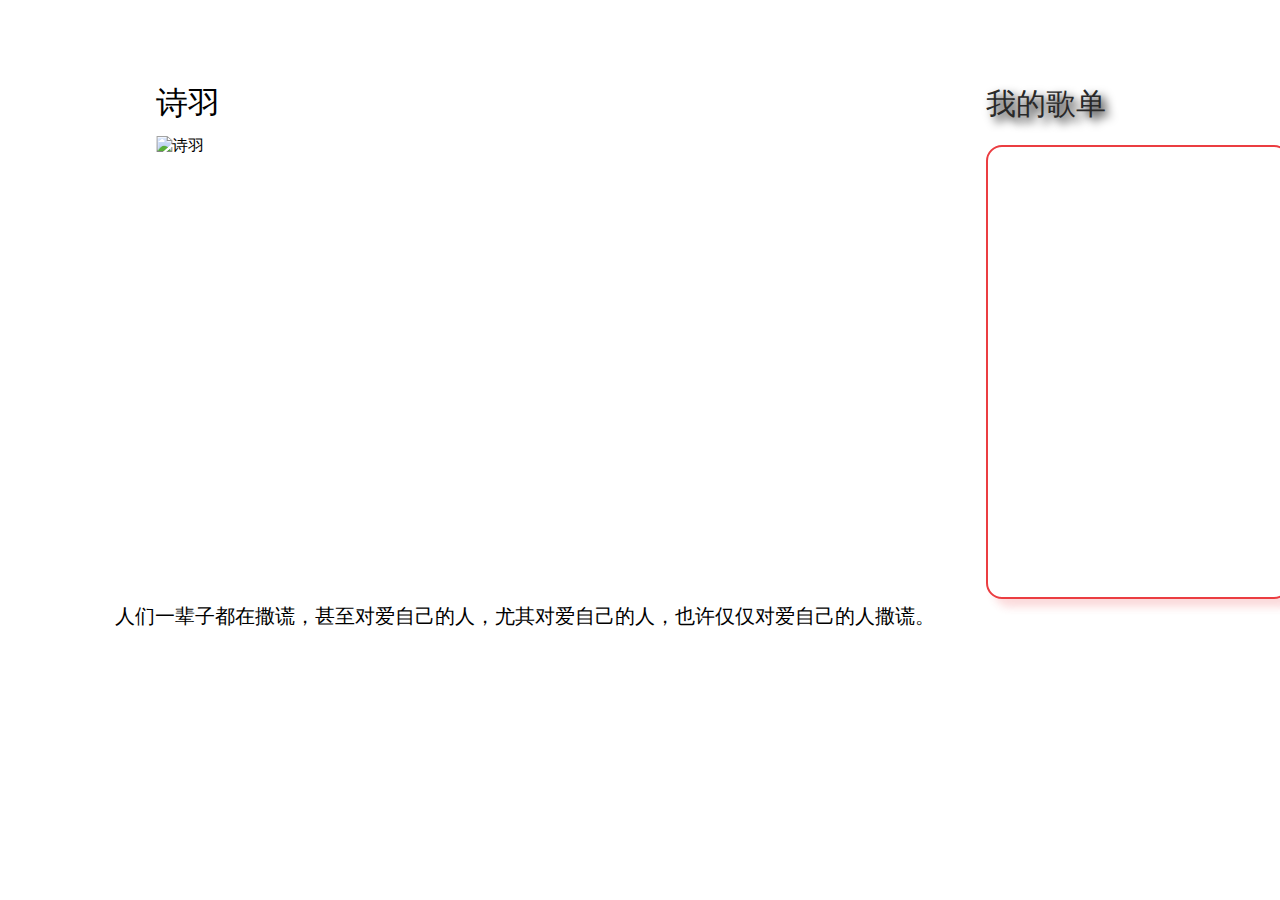
==== index.html @ d0df402b "0513" ====
<!DOCTYPE html>
<html>

<head>
    <meta charset="utf-8" />
    <meta name="viewport" content="width=device-width, initial-scale=1">
    <link rel="shortcut icon" href="img/favicon.png" type="image/x-icon">
    <title>恒源的网站</title>
    <link rel="stylesheet" href="css/style.css" />
    <script src="js/hua.js"></script>
</head>

<body>
    <div class="page">
        <div class="header">

        </div>
        <div class="content">
            <div class="left">
                <p>诗羽</p>
                <img src="img/pic.jpg" alt="诗羽" />


            </div>

            <div class="right">
                <p>我的歌单</p>
                <iframe
                    src="https://music.163.com/outchain/player?type=0&amp;id=2412049825&amp;auto=0&amp;height=430"></iframe>
            </div>
            <div class="last">
                <p>
                    <script src="js/text.js"></script>
                </p>

            </div>
        </div>
    </div>
    <div class="footer"></div>

</body>

</html>
---- css/style.css ----
* {
    margin: 0;
    padding: 0;
}

body {
    background-image: url(img/bg.jpg);
    background-size: cover;
    background-repeat: no-repeat;
    background-position: center 0;
    background-attachment: fixed;
    /* box-shadow: 5px 5px 20px rgba(169, 169, 169, 0.5); */
}

.page {
    width: 90%;
    /* background-color: rgba(169, 169, 169, 0.5); */
    position: absolute;
    left: 50%;
    transform: translate(-50%, 0%);

    /* text-align: center; */
}

.footer {
    /* background-color: rgba(138, 43, 226, 0.6); */
    width: 90%;
    height: 2em;
    position: absolute;
    bottom: 0px;
    left: 50%;
    transform: translate(-50%, 0%);
}


.header {
    float: left;
    width: 100%;
    height: 4em;
    /* background-color: rgba(255, 228, 196, 0.6); */
}

.content {
    float: left;
    width: 100%;
    /* height: 57em; */
    /* background-color: rgba(127, 255, 212, 0.6); */
    /* overflow: hidden; */
}

.left {
    float: left;
    width: 80%;
    /* height: 55em; */
    /* background-color: rgba(127, 255, 0, 0.4); */
}

.right {
    float: left;
    width: 20%;
    /* height: 55em; */
    /* background-color: rgba(0, 100, 0, 0.3); */
}

iframe {
    border: 2px solid #eb3d41;
    border-radius: 1em;
    box-shadow: 8px 8px 8px 0 #eb3d4130;
    height: 450px;
}


img {
    width: 80%;
    /* padding: 5%; */
    margin-top: 1%;
    margin-bottom: 5%;
    display: block;
    position: relative;
    /* top: 50%; */
    left: 50%;
    transform: translate(-50%, 0%);
    /* float: left; */

}

.right p {
    padding-left: 0px;
    padding-top: 20px;
    padding-bottom: 20px;
    color: rgb(41, 41, 41);
    font-size: 30px;
    font-family: 幼圆;
    text-shadow: 5px 5px 10px #000000;
}

/* .left {
    text-align: center;
} */

.last {
    width: 80%;
    clear: both;
    float: left;
    margin-top: 0%;
    /* background-color: cadetblue; */
    text-align: center;
}

.last p {
    font-size: 20px;
}

.left p {
    margin-top: 2%;
    position: relative;
    left: 10%;
    font-size: 2rem;
}
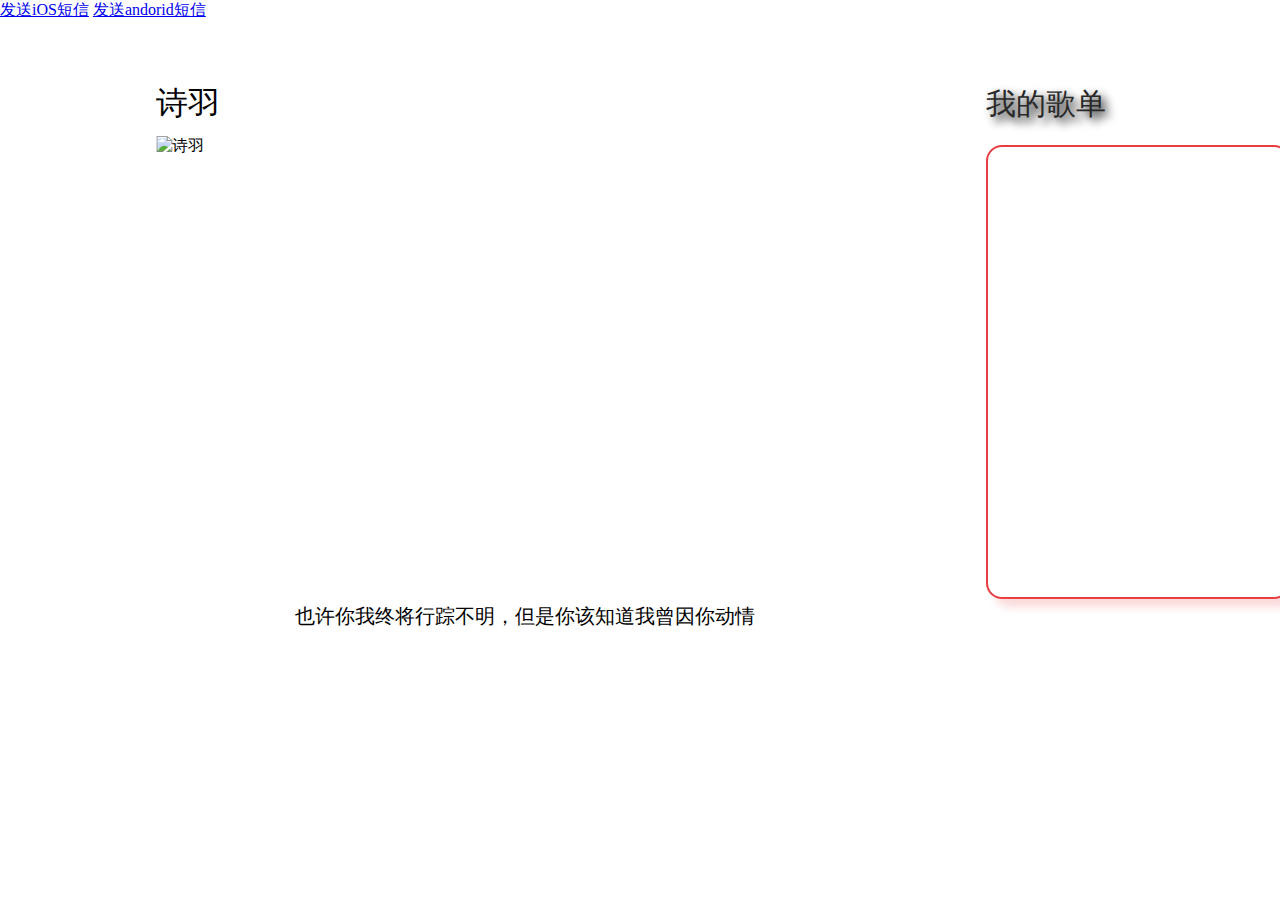
==== commit 8b1134b9: "test" ====
--- a/index.html
+++ b/index.html
@@ -37,7 +37,9 @@
         </div>
     </div>
     <div class="footer"></div>
+<a href="sms:18768116704&body=短信内容">发送iOS短信</a>
+<a href="sms:18768116704?body=短信内容">发送andorid短信</a> 
 
 </body>
 
-</html>+</html>
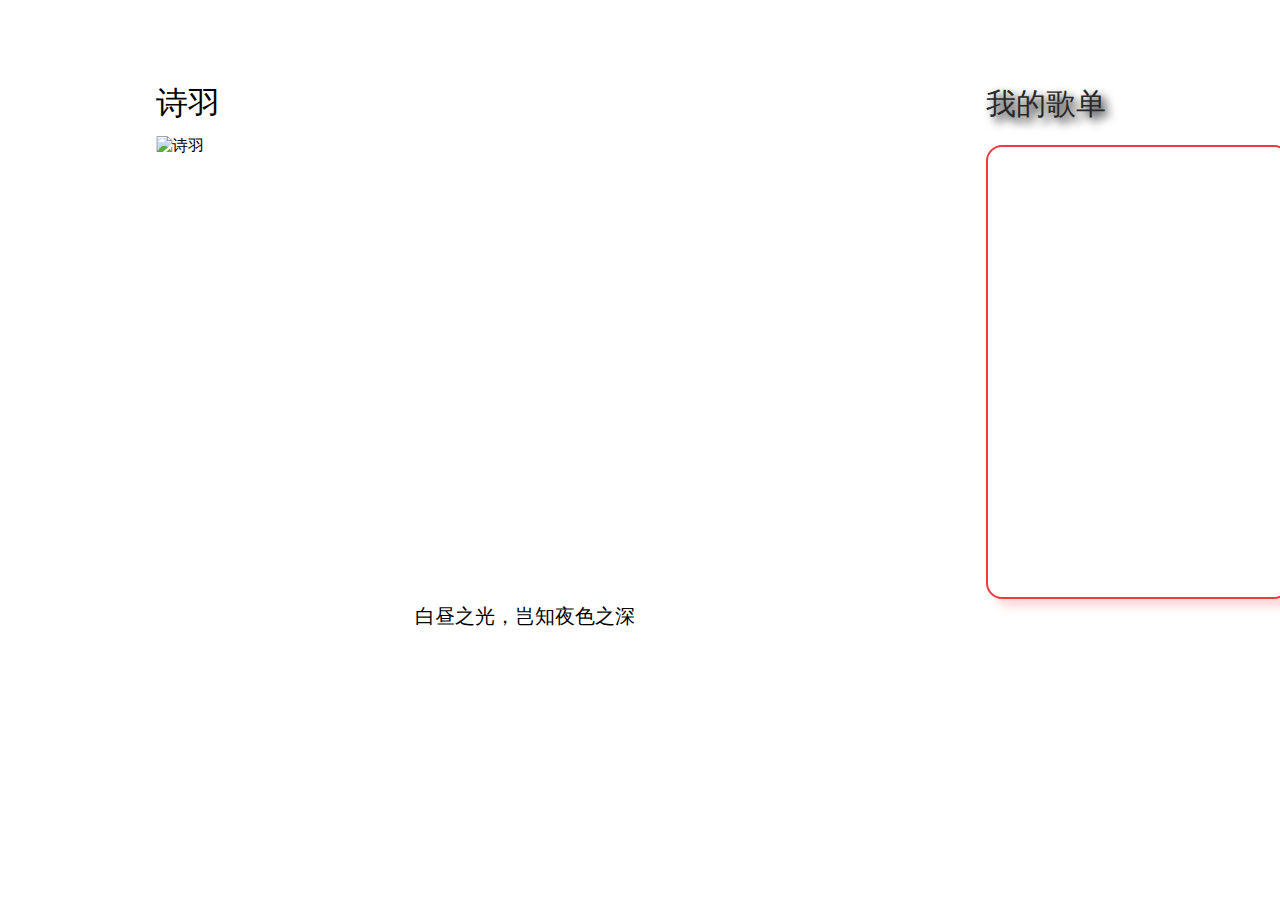
==== commit 563d4e32: "Update index.html" ====
--- a/index.html
+++ b/index.html
@@ -24,7 +24,7 @@
             </div>
 
             <div class="right">
-                <p>我的歌单</p>
+                <p>我的歌单 </p>
                 <iframe
                     src="https://music.163.com/outchain/player?type=0&amp;id=2412049825&amp;auto=0&amp;height=430"></iframe>
             </div>
@@ -37,8 +37,6 @@
         </div>
     </div>
     <div class="footer"></div>
-<a href="sms:18768116704&body=短信内容">发送iOS短信</a>
-<a href="sms:18768116704?body=短信内容">发送andorid短信</a> 
 
 </body>
 
